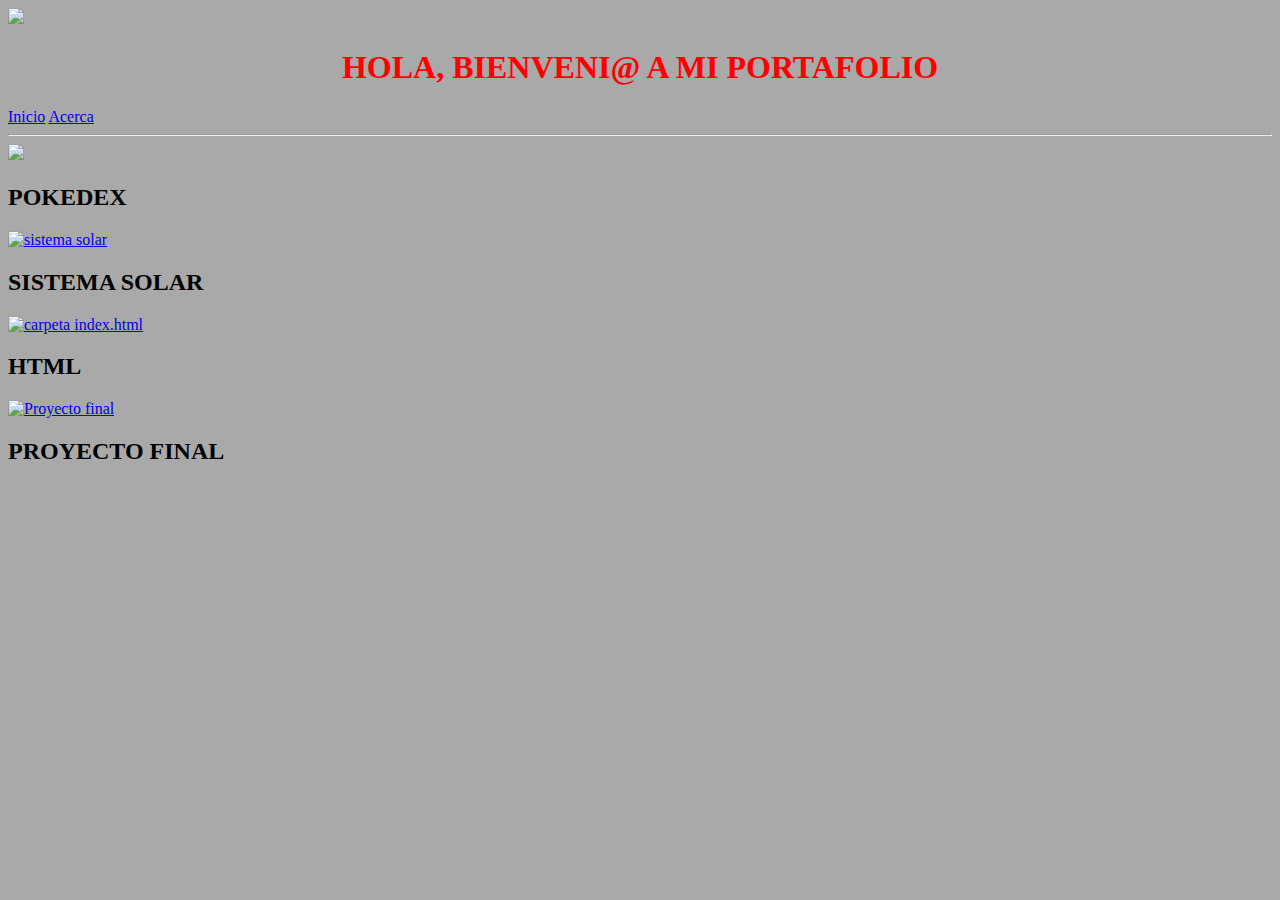
==== index.html @ 18ec170d "commit-cambiar nombre" ====
<!DOCTYPEhtml>
<html lang="es">
<head>
    <juego de caracteres meta="UTF-8">
    <meta http-equiv="X-UA-Compatible" content="IE=edge">
    <meta name="viewport" content="width=device-width, initial-scale=1.0">
    <img src="logo7_18_17114.png", wind="100", height="100",>
    <title style="color:red ; font-size: 100cm;">MI PORTAFOLIO</title>
    <h1 style="color: red; text-align: center;">HOLA, BIENVENI@ A MI PORTAFOLIO</h1>
    <nav>
        <a href="·">Inicio</a>
        <a href="·">Acerca</a>
      </nav>
    </head>
<body style="background-color:#a9a9a9;">
   

<hr>
<div>
<a href="POKEDEX index.html"><img src="800px-Gen_I_Pokedex.png", wind=200, height=200 ,alt="apipokedex", mouse enter="backgroun-color=red"></a><h2>POKEDEX</h2>
<a href="sistema_solar.html"><img src="solar-system-4947216_960_720.webp", wind=200, height=200, alt="sistema solar"></a><h2>SISTEMA SOLAR</h2>
<a href="index.html"><img src="carpeta windows.old 2.png", wind=200, height=200, alt="carpeta index.html"></a><h2>HTML</h2>
<a href="proyecto final index.html"><img src="interrogacion.webp",  wind=200, heght=200, alt="Proyecto final"></a><h2>PROYECTO FINAL</h2>
  


</div>




</body>
</html>
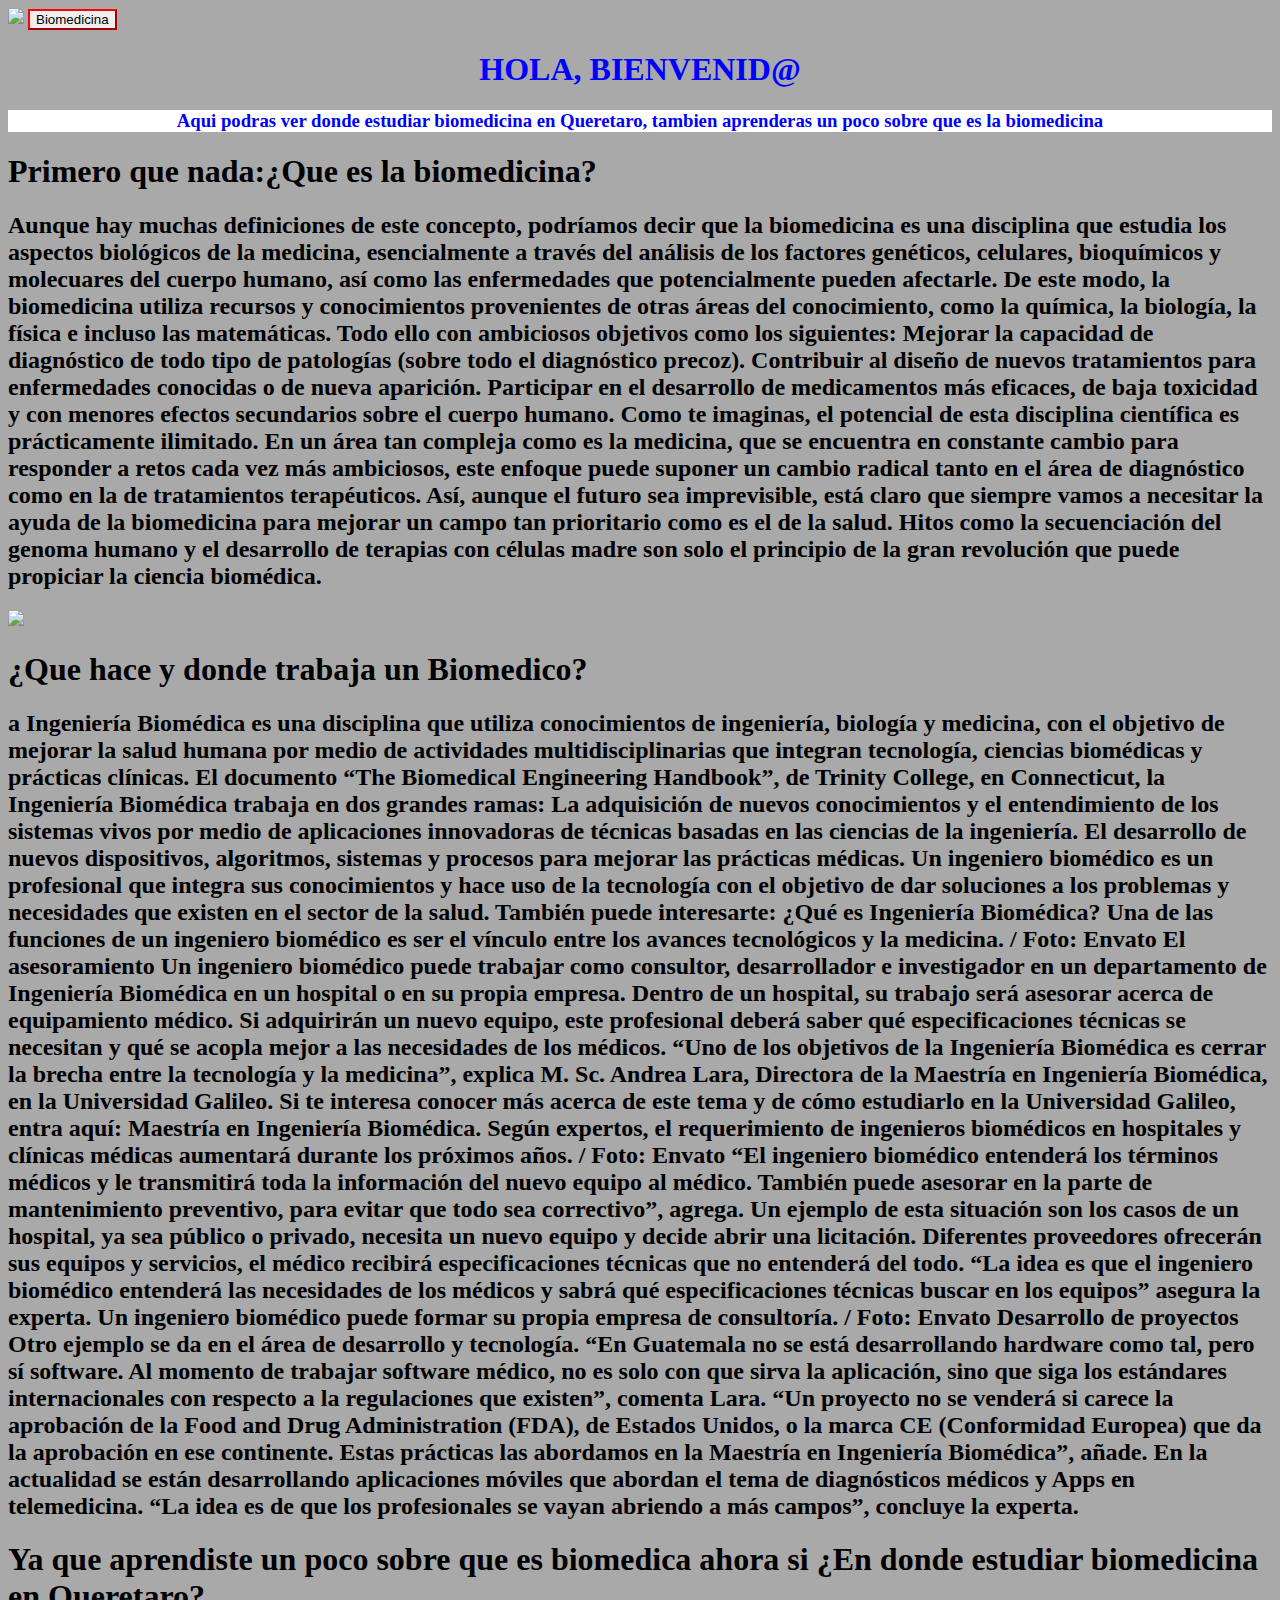
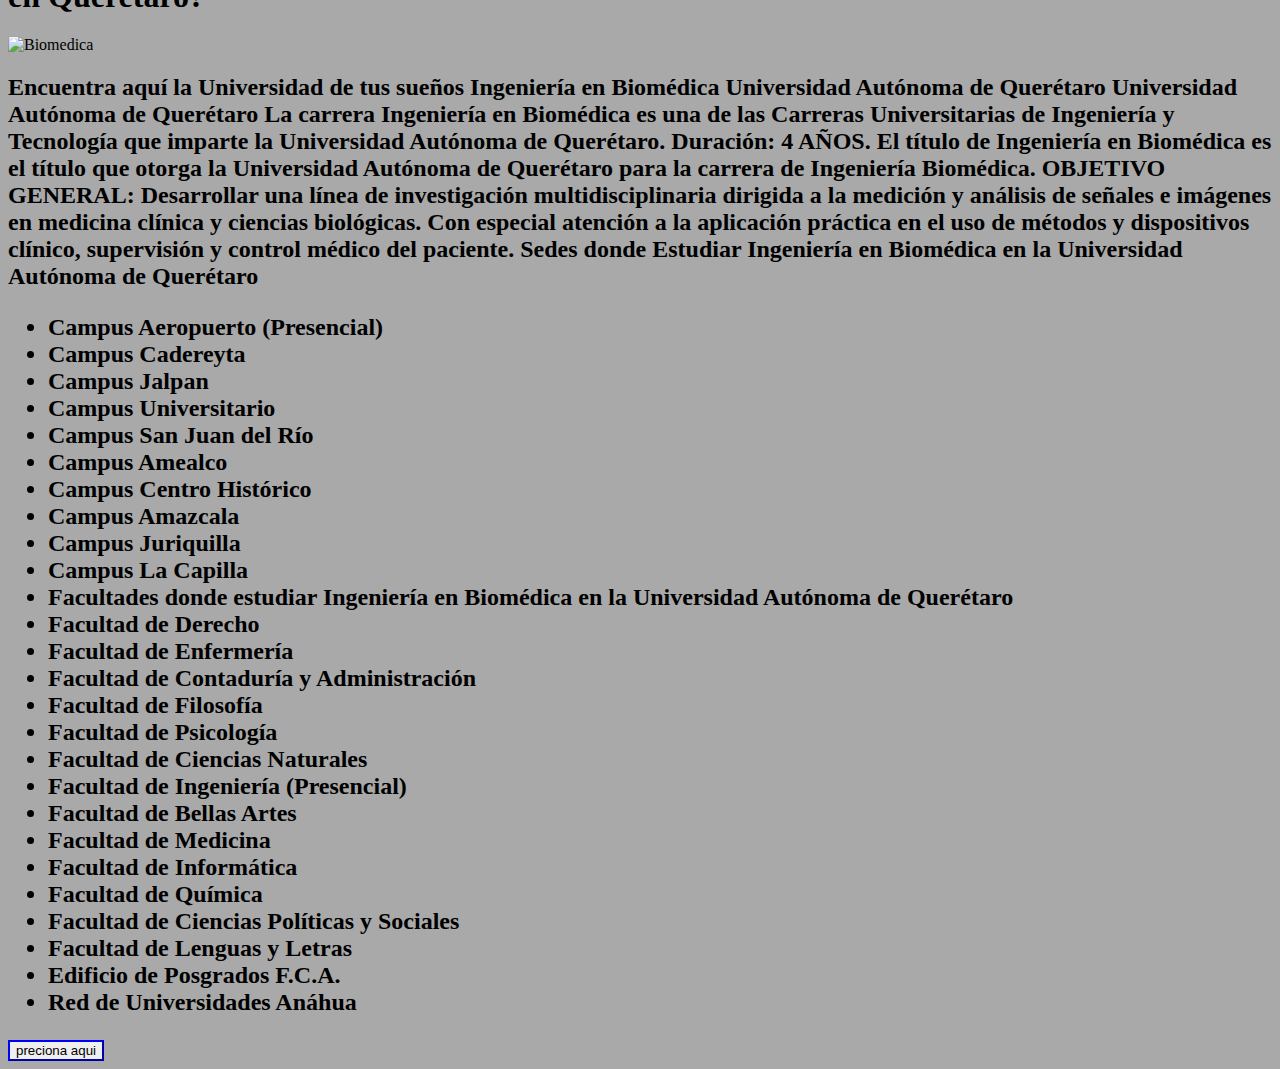
==== commit 1a1b2854: "commit-cambiar nombre" ====
--- a/index.html
+++ b/index.html
@@ -1,32 +1,179 @@
-<!DOCTYPEhtml>
+<!DOCTYPE html>
 <html lang="es">
 <head>
-    <juego de caracteres meta="UTF-8">
+    <meta charset="UTF-8">
     <meta http-equiv="X-UA-Compatible" content="IE=edge">
     <meta name="viewport" content="width=device-width, initial-scale=1.0">
     <img src="logo7_18_17114.png", wind="100", height="100",>
-    <title style="color:red ; font-size: 100cm;">MI PORTAFOLIO</title>
-    <h1 style="color: red; text-align: center;">HOLA, BIENVENI@ A MI PORTAFOLIO</h1>
-    <nav>
-        <a href="·">Inicio</a>
-        <a href="·">Acerca</a>
-      </nav>
-    </head>
+    <title>Bimedicina</title>
+    <button style="border-color:red ; ">Biomedicina</button>
+</head>
 <body style="background-color:#a9a9a9;">
-   
+  
+<h1 style="color: blue; text-align: center;">HOLA, BIENVENID@</h1>
+ <h3 style=" text-align: center ;color:blue; background-color: white;">Aqui  podras ver donde estudiar biomedicina en Queretaro, tambien aprenderas un poco sobre que es la biomedicina</h3>
+ <h1 style="color: black;">Primero que nada:¿Que es la biomedicina?</h1>
+ <h2 style="color: black;">Aunque hay muchas definiciones de este concepto, podríamos decir que la biomedicina es una disciplina que estudia los aspectos biológicos de la medicina, esencialmente a través del análisis de los factores genéticos, celulares, bioquímicos y molecuares del cuerpo humano, así como las enfermedades que potencialmente pueden afectarle.
 
-<hr>
-<div>
-<a href="POKEDEX index.html"><img src="800px-Gen_I_Pokedex.png", wind=200, height=200 ,alt="apipokedex", mouse enter="backgroun-color=red"></a><h2>POKEDEX</h2>
-<a href="sistema_solar.html"><img src="solar-system-4947216_960_720.webp", wind=200, height=200, alt="sistema solar"></a><h2>SISTEMA SOLAR</h2>
-<a href="index.html"><img src="carpeta windows.old 2.png", wind=200, height=200, alt="carpeta index.html"></a><h2>HTML</h2>
-<a href="proyecto final index.html"><img src="interrogacion.webp",  wind=200, heght=200, alt="Proyecto final"></a><h2>PROYECTO FINAL</h2>
-  
+    De este modo, la biomedicina utiliza recursos y conocimientos provenientes de otras áreas del conocimiento, como la química, la biología, la física e incluso las matemáticas.
+    
+    Todo ello con ambiciosos objetivos como los siguientes:
+    
+    Mejorar la capacidad de diagnóstico de todo tipo de patologías (sobre todo el diagnóstico precoz).
+    Contribuir al diseño de nuevos tratamientos para enfermedades conocidas o de nueva aparición.
+    Participar en el desarrollo de medicamentos más eficaces, de baja toxicidad y con menores efectos secundarios sobre el cuerpo humano.
+    Como te imaginas, el potencial de esta disciplina científica es prácticamente ilimitado. En un área tan compleja como es la medicina, que se encuentra en constante cambio para responder a retos cada vez más ambiciosos, este enfoque puede suponer un cambio radical tanto en el área de diagnóstico como en la de tratamientos terapéuticos.
+    
+    Así, aunque el futuro sea imprevisible, está claro que siempre vamos a necesitar la ayuda de la biomedicina para mejorar un campo tan prioritario como es el de la salud.
+    
+    Hitos como la secuenciación del genoma humano y el desarrollo de terapias con células madre son solo el principio de la gran revolución que puede propiciar la ciencia biomédica.</h2>
+ <img src="BIOMEDICA_HEADING1-2048x672.png", ,wind=300, height=300,alt=Biomedica>
+ <h1 style="color:black ;">¿Que hace y donde trabaja un Biomedico?</h1>
+ <h2 style="color: black ;">a Ingeniería Biomédica es una disciplina que utiliza conocimientos de ingeniería, biología y medicina, con el objetivo de mejorar la salud humana por medio de actividades multidisciplinarias que integran tecnología, ciencias biomédicas y prácticas clínicas.
+
+    El documento “The Biomedical Engineering Handbook”, de Trinity College, en Connecticut, la Ingeniería Biomédica trabaja en dos grandes ramas:
+    
+    La adquisición de nuevos conocimientos y el entendimiento de los sistemas vivos por medio de aplicaciones innovadoras de técnicas basadas en las ciencias de la ingeniería.
+    El desarrollo de nuevos dispositivos, algoritmos, sistemas y procesos para mejorar las prácticas médicas.
+    Un ingeniero biomédico es un profesional que integra sus conocimientos y hace uso de la tecnología con el objetivo de dar soluciones a los problemas y necesidades que existen en el sector de la salud. 
+    
+    También puede interesarte: ¿Qué es Ingeniería Biomédica?
+    
+    
+    Una de las funciones de un ingeniero biomédico es ser el vínculo entre los avances tecnológicos y la medicina. / Foto: Envato
+    El asesoramiento
+    Un ingeniero biomédico puede trabajar como consultor, desarrollador e investigador en un departamento de Ingeniería Biomédica en un hospital o en su propia empresa.
+    
+    Dentro de un hospital, su trabajo será asesorar acerca de equipamiento médico. Si adquirirán un nuevo equipo, este profesional deberá saber qué especificaciones técnicas se necesitan y qué se acopla mejor a las necesidades de los médicos.
+    
+    “Uno de los objetivos de la Ingeniería Biomédica es cerrar la brecha entre la tecnología y la medicina”, explica M. Sc. Andrea Lara, Directora de la Maestría en Ingeniería Biomédica, en la Universidad Galileo.
+    
+    Si te interesa conocer más acerca de este tema y de cómo estudiarlo en la Universidad Galileo, entra aquí: Maestría en Ingeniería Biomédica.
+    
+    
+    Según expertos, el requerimiento de ingenieros biomédicos en hospitales y clínicas médicas aumentará durante los próximos años. / Foto: Envato
+    “El ingeniero biomédico entenderá los términos médicos y le transmitirá toda la información del nuevo equipo al médico. También puede asesorar en la parte de mantenimiento preventivo, para evitar que todo sea correctivo”, agrega. 
+    
+    Un ejemplo de esta situación son los casos de un hospital, ya sea público o privado, necesita un nuevo equipo y decide abrir una licitación. Diferentes proveedores ofrecerán sus equipos y servicios, el médico recibirá especificaciones técnicas que no entenderá del todo. 
+    
+    “La idea es que el ingeniero biomédico  entenderá las necesidades de los médicos y  sabrá qué especificaciones técnicas buscar en los equipos” asegura la experta.
+    
+    
+    Un ingeniero biomédico puede formar su propia empresa de consultoría. / Foto: Envato
+    Desarrollo de proyectos
+    Otro ejemplo se da en el área de desarrollo y tecnología. 
+    
+    “En Guatemala no se está desarrollando hardware como tal, pero sí software. Al momento de trabajar software médico, no es solo con que sirva la aplicación, sino que siga los estándares internacionales con respecto a la regulaciones que existen”, comenta Lara. 
+    
+    “Un proyecto no se venderá si carece la aprobación de la Food and Drug Administration (FDA), de Estados Unidos, o la marca CE (Conformidad Europea) que da la aprobación en ese continente. Estas prácticas las abordamos en la Maestría en Ingeniería Biomédica”, añade.
+    
+    En la actualidad se están desarrollando aplicaciones móviles que abordan el tema de diagnósticos médicos y Apps en telemedicina. 
+    
+    “La idea es de que los profesionales se vayan abriendo a más campos”, concluye la experta.</h2>
+    <h1>Ya que aprendiste un poco sobre que es biomedica ahora si ¿En donde estudiar biomedicina en Queretaro?</h1>
+    <img src="ING_BIOMEDICA.webp",wind=400, height=400, alt="Biomedica">
+<h2 style="color:black ;">
+    Encuentra aquí la Universidad de tus sueños
+    
+    
+    Ingeniería en Biomédica
+    Universidad Autónoma de Querétaro
+        
+    
+    Universidad Autónoma de Querétaro
+    La carrera Ingeniería en Biomédica es una de las Carreras Universitarias de Ingeniería y Tecnología que imparte la Universidad Autónoma de Querétaro.
+    
+    Duración: 4 AÑOS.
+    
+    El título de Ingeniería en Biomédica es el título que otorga la Universidad Autónoma de Querétaro para la carrera de Ingeniería Biomédica.
+    
+     
+    OBJETIVO GENERAL:
+    Desarrollar una línea de investigación multidisciplinaria dirigida a la medición y análisis de señales e imágenes en medicina clínica y ciencias biológicas. Con especial atención a la aplicación práctica en el uso de métodos y dispositivos clínico, supervisión y control médico del paciente.
+    Sedes donde Estudiar Ingeniería en Biomédica en la Universidad Autónoma de Querétaro
+    <ul>
+       
+    <li>Campus Aeropuerto (Presencial) </li>
+    <li>Campus Cadereyta</li>
+  <li>  Campus Jalpan </li>
+ <li>   Campus Universitario </li>
+   <li> Campus San Juan del Río</li>
+   <li> Campus Amealco</li>
+   <li> Campus Centro Histórico</li>
+    <li>Campus Amazcala</li>
+    <li>Campus Juriquilla</li>
+    <li>Campus La Capilla</li>
+   <li> Facultades donde estudiar Ingeniería en Biomédica en la Universidad Autónoma de Querétaro</li>
+   <li> Facultad de Derecho</li>
+  <li> Facultad de Enfermería</li>
+   <li> Facultad de Contaduría y Administración</li>
+   <li> Facultad de Filosofía</li>
+    <li>Facultad de Psicología</li>
+    <li>Facultad de Ciencias Naturales</li>
+    <li>Facultad de Ingeniería (Presencial)</li>
+   <li> Facultad de Bellas Artes</li>
+   <li> Facultad de Medicina</li>
+    <li>Facultad de Informática</li>
+   <li> Facultad de Química</li>
+   <li> Facultad de Ciencias Políticas y Sociales</li>
+   <li> Facultad de Lenguas y Letras</li>
+    <li>Edificio de Posgrados F.C.A.</li>
+    <li>Red de Universidades Anáhua</li>
+    </ul>
+</h2>
+
+<button style="border-color:blue;  ">preciona aqui  </button>
+<script>
+ 
+
+const ul= document.getElementById("BIOMEDICINA")
+const url="http://127.0.0.1:5500/json"
+let biomedicina = "info";
+fetch(url + biomedicina)
+.then(function( response){
+ return response.json();
+})
+
+.then(fuction(data){
+
+    
+    let li = crearNudo ("li");
+    let figure = crearNudo ("figure");
+    let info = crearNudo("info");
+    let id = crearNudo("id");
+    figure.src = data.sprites.font_default;
+    nombre.innerHTML = data.name;
+    id.innerHTML = data.id + "-";
+    adjuntar(li, figure);
+    adjuntar(li, info);
+    adjuntar(li,id);
+    adjuntar(ul, li);
 
 
-</div>
 
+});
+function crearNudo(elemento);{
+    return document.createElement(elemento)}
 
+function adjuntar(padre , hijo){
+    return padre. appendChild(hijo);
+})
+
+.catch(function(error){
+    console.long(error);   
+});
+function crearNudo(elemento);{
+    return document.createElement(elemento)}
+
+function adjuntar(padre , hijo){
+    return padre. appendChild(hijo);
+}
+
+</script>
+
+    
+    
+    
 
 
 </body>
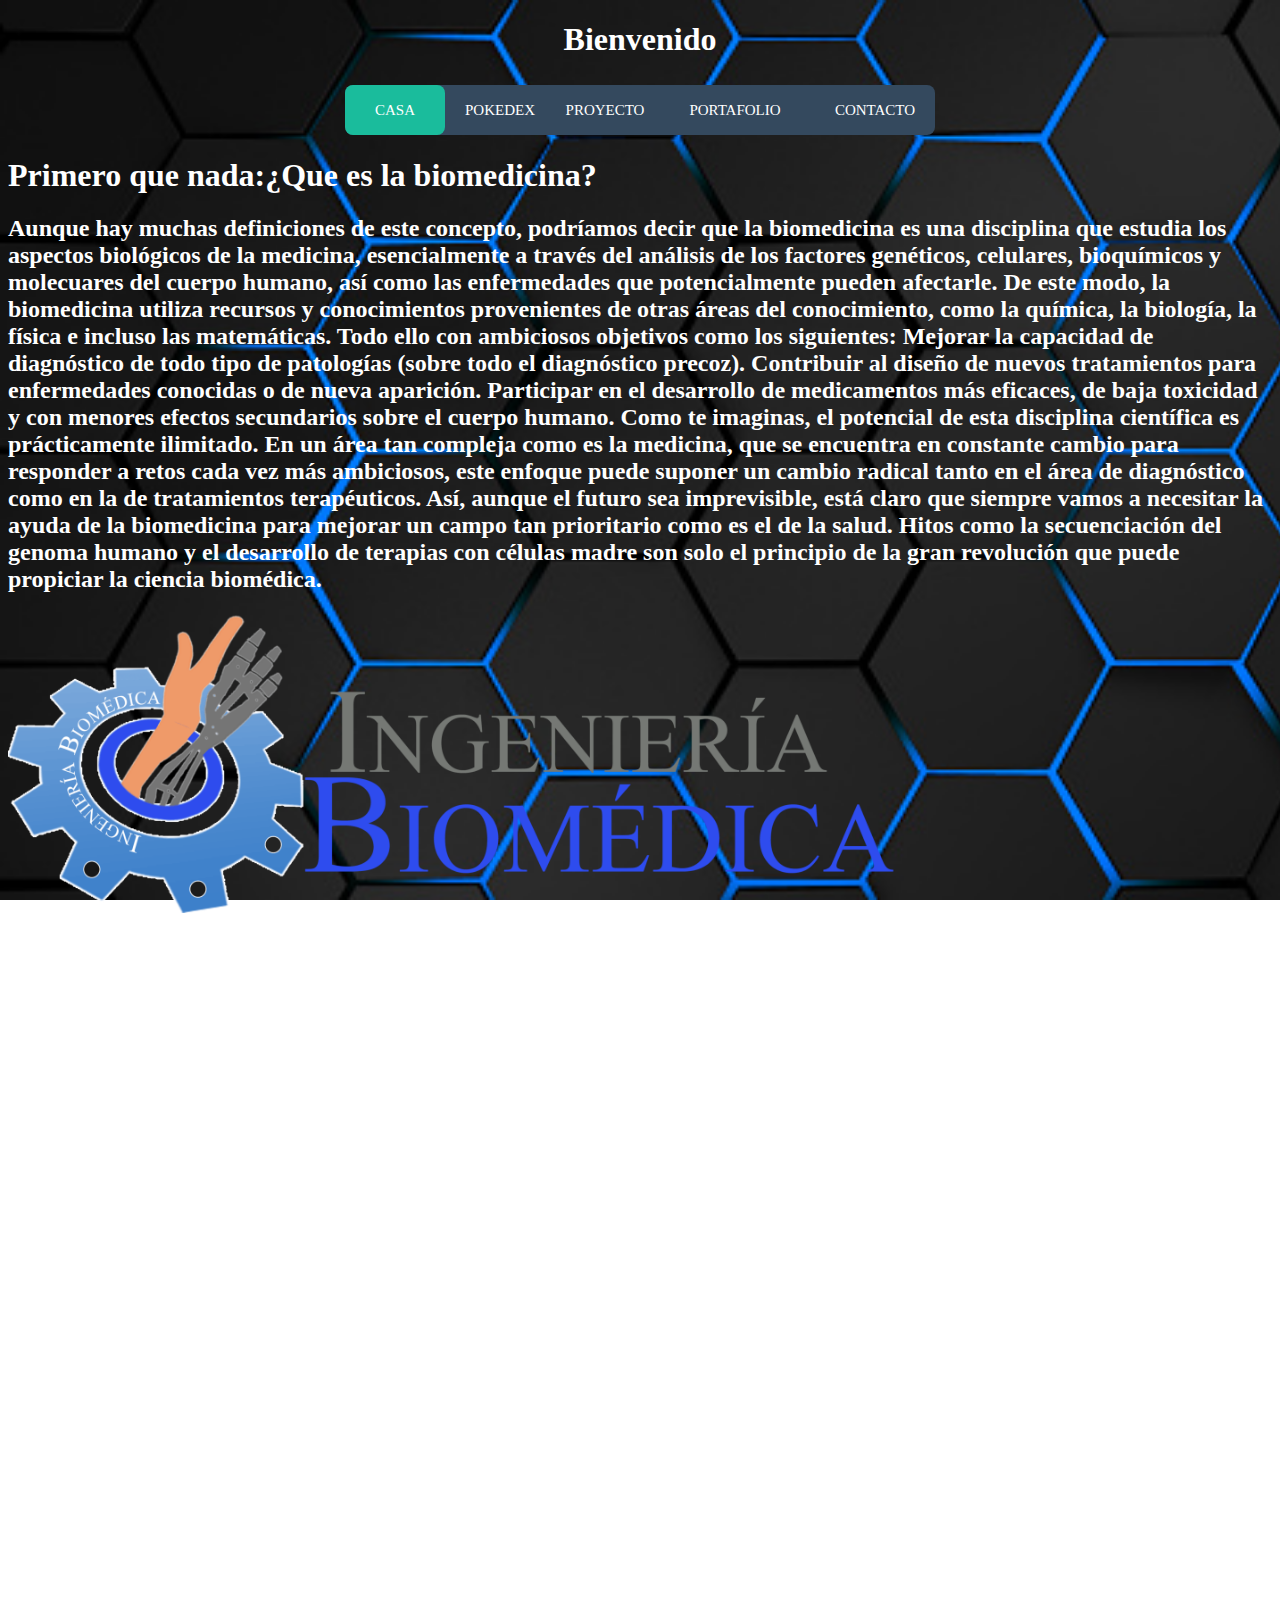
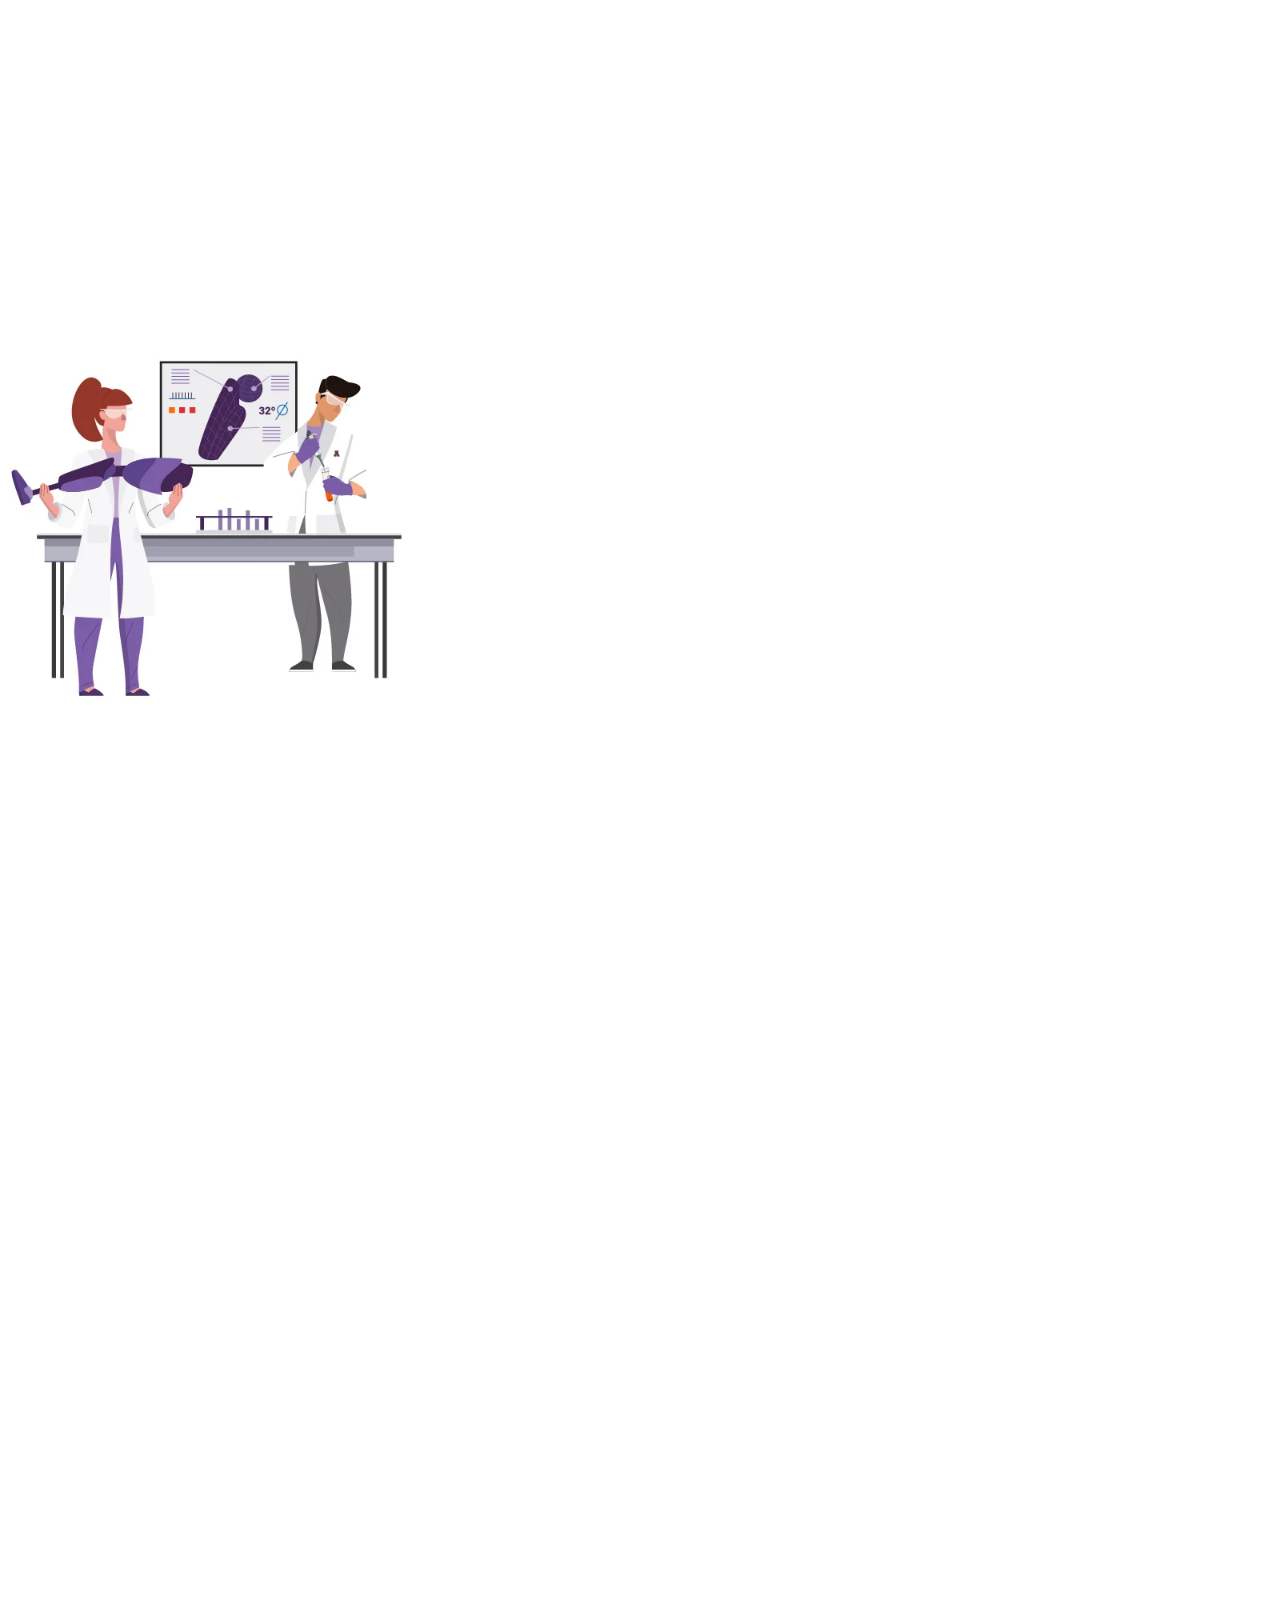
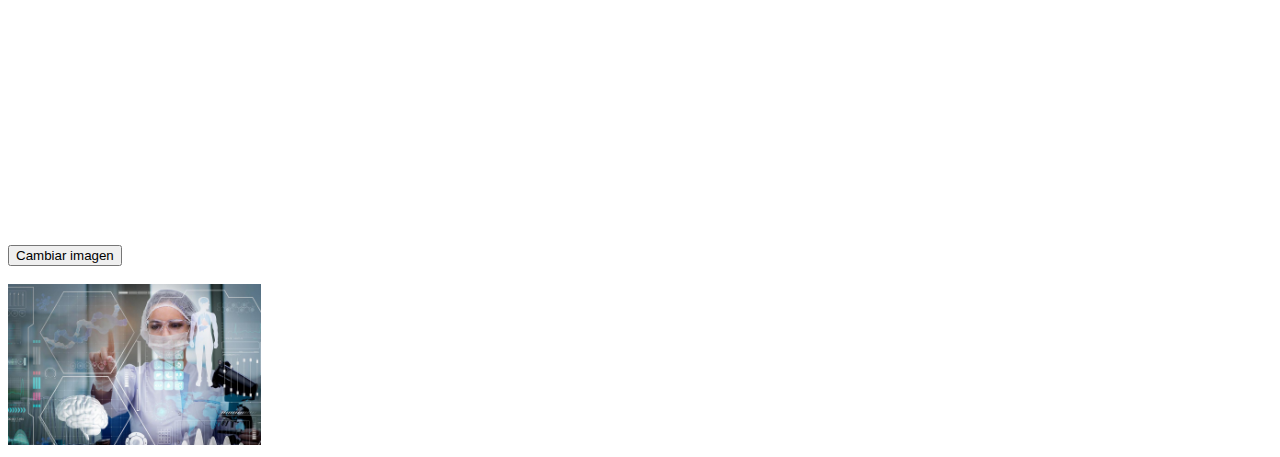
==== commit ed2a92e9: "commit-archivos" ====
--- a/index.html
+++ b/index.html
@@ -1,19 +1,24 @@
 <!DOCTYPE html>
-<html lang="es">
+<html lang="en">
 <head>
-    <meta charset="UTF-8">
-    <meta http-equiv="X-UA-Compatible" content="IE=edge">
-    <meta name="viewport" content="width=device-width, initial-scale=1.0">
-    <img src="logo7_18_17114.png", wind="100", height="100",>
-    <title>Bimedicina</title>
-    <button style="border-color:red ; ">Biomedicina</button>
+<link rel="stylesheet" href="index.css">
+    <title>Document</title>
+        
 </head>
-<body style="background-color:#a9a9a9;">
-  
-<h1 style="color: blue; text-align: center;">HOLA, BIENVENID@</h1>
- <h3 style=" text-align: center ;color:blue; background-color: white;">Aqui  podras ver donde estudiar biomedicina en Queretaro, tambien aprenderas un poco sobre que es la biomedicina</h3>
- <h1 style="color: black;">Primero que nada:¿Que es la biomedicina?</h1>
- <h2 style="color: black;">Aunque hay muchas definiciones de este concepto, podríamos decir que la biomedicina es una disciplina que estudia los aspectos biológicos de la medicina, esencialmente a través del análisis de los factores genéticos, celulares, bioquímicos y molecuares del cuerpo humano, así como las enfermedades que potencialmente pueden afectarle.
+<body>
+    <h1 style="text-align:center ;">Bienvenido</h1><div class="menu1">
+        <nav>
+            <a href="https://github.com/Dorian246">Casa</a>
+            <a href="https://dorian246.github.io/pokedex2.0/">Pokedex</a>
+            <a href="https://dorian246.github.io/MiProyectoWeb/">proyecto</a>
+            <a href="https://dorian246.github.io/Dorian246/">Portafolio</a>
+            <a href="https://dorian246.github.io/contacto/">Contacto</a>
+            <div class="animation start-home"></div>
+        </nav>
+        </div>
+      
+ <h1>Primero que nada:¿Que es la biomedicina?</h1>
+ <h2>Aunque hay muchas definiciones de este concepto, podríamos decir que la biomedicina es una disciplina que estudia los aspectos biológicos de la medicina, esencialmente a través del análisis de los factores genéticos, celulares, bioquímicos y molecuares del cuerpo humano, así como las enfermedades que potencialmente pueden afectarle.
 
     De este modo, la biomedicina utiliza recursos y conocimientos provenientes de otras áreas del conocimiento, como la química, la biología, la física e incluso las matemáticas.
     
@@ -28,8 +33,8 @@
     
     Hitos como la secuenciación del genoma humano y el desarrollo de terapias con células madre son solo el principio de la gran revolución que puede propiciar la ciencia biomédica.</h2>
  <img src="BIOMEDICA_HEADING1-2048x672.png", ,wind=300, height=300,alt=Biomedica>
- <h1 style="color:black ;">¿Que hace y donde trabaja un Biomedico?</h1>
- <h2 style="color: black ;">a Ingeniería Biomédica es una disciplina que utiliza conocimientos de ingeniería, biología y medicina, con el objetivo de mejorar la salud humana por medio de actividades multidisciplinarias que integran tecnología, ciencias biomédicas y prácticas clínicas.
+ <h1>¿Que hace y donde trabaja un Biomedico?</h1>
+ <h2>a Ingeniería Biomédica es una disciplina que utiliza conocimientos de ingeniería, biología y medicina, con el objetivo de mejorar la salud humana por medio de actividades multidisciplinarias que integran tecnología, ciencias biomédicas y prácticas clínicas.
 
     El documento “The Biomedical Engineering Handbook”, de Trinity College, en Connecticut, la Ingeniería Biomédica trabaja en dos grandes ramas:
     
@@ -72,7 +77,7 @@
     “La idea es de que los profesionales se vayan abriendo a más campos”, concluye la experta.</h2>
     <h1>Ya que aprendiste un poco sobre que es biomedica ahora si ¿En donde estudiar biomedicina en Queretaro?</h1>
     <img src="ING_BIOMEDICA.webp",wind=400, height=400, alt="Biomedica">
-<h2 style="color:black ;">
+<h2>
     Encuentra aquí la Universidad de tus sueños
     
     
@@ -121,60 +126,20 @@
     <li>Red de Universidades Anáhua</li>
     </ul>
 </h2>
-
-<button style="border-color:blue;  ">preciona aqui  </button>
-<script>
- 
-
-const ul= document.getElementById("BIOMEDICINA")
-const url="http://127.0.0.1:5500/json"
-let biomedicina = "info";
-fetch(url + biomedicina)
-.then(function( response){
- return response.json();
-})
-
-.then(fuction(data){
-
-    
-    let li = crearNudo ("li");
-    let figure = crearNudo ("figure");
-    let info = crearNudo("info");
-    let id = crearNudo("id");
-    figure.src = data.sprites.font_default;
-    nombre.innerHTML = data.name;
-    id.innerHTML = data.id + "-";
-    adjuntar(li, figure);
-    adjuntar(li, info);
-    adjuntar(li,id);
-    adjuntar(ul, li);
+<br>
+<br>
+<br>
+<br>
+ <h3>Presiona este boton para cambiar de imagen</h3>
+        <button onclick="cambiar();">Cambiar imagen</button></p>
+        <br>
+        <br>
+       
+<div id="I"><img id="ia" alt="Cambiar Imagen " src="images (78).jpeg" /></div>
 
 
-
-});
-function crearNudo(elemento);{
-    return document.createElement(elemento)}
-
-function adjuntar(padre , hijo){
-    return padre. appendChild(hijo);
-})
-
-.catch(function(error){
-    console.long(error);   
-});
-function crearNudo(elemento);{
-    return document.createElement(elemento)}
-
-function adjuntar(padre , hijo){
-    return padre. appendChild(hijo);
-}
-
-</script>
-
-    
-    
-    
+<script type="text/javascript" src="index.js"></script>    
+</body>
 
 
-</body>
-</html>
+</html>--- a/index.css
+++ b/index.css
@@ -0,0 +1,109 @@
+body{
+    background-image: url('fongo.jpg');
+    background-repeat: no-repeat;
+    background-attachment: fixed;
+    background-size: cover;
+    color: white;
+}
+
+nav {
+	margin: 27px auto 0;
+
+	position: relative;
+	width: 590px;
+	height: 50px;
+	background-color: #34495e;
+	border-radius: 8px;
+	font-size: 0;
+}
+nav a {
+	line-height: 50px;
+	height: 100%;
+	font-size: 15px;
+	display: inline-block;
+	position: relative;
+	z-index: 1;
+	text-decoration: none;
+	text-transform: uppercase;
+	text-align: center;
+	color: white;
+	cursor: pointer;
+}
+nav .animation {
+	position: absolute;
+	height: 100%;
+	top: 0;
+	z-index: 0;
+	transition: all .5s ease 0s;
+	border-radius: 8px;
+}
+a:nth-child(1) {
+	width: 100px;
+}
+a:nth-child(2) {
+	width: 110px;
+}
+a:nth-child(3) {
+	width: 100px;
+}
+a:nth-child(4) {
+	width: 160px;
+}
+a:nth-child(5) {
+	width: 120px;
+}
+nav .start-home, a:nth-child(1):hover~.animation {
+	width: 100px;
+	left: 0;
+	background-color: #1abc9c;
+}
+nav .start-about, a:nth-child(2):hover~.animation {
+	width: 110px;
+	left: 100px;
+	background-color: #e74c3c;
+}
+nav .start-blog, a:nth-child(3):hover~.animation {
+	width: 100px;
+	left: 210px;
+	background-color: #3498db;
+}
+nav .start-portefolio, a:nth-child(4):hover~.animation {
+	width: 160px;
+	left: 310px;
+	background-color: #9b59b6;
+}
+nav .start-contact, a:nth-child(5):hover~.animation {
+	width: 120px;
+	left: 470px;
+	background-color: #e67e22;
+}
+
+
+
+
+p {
+    position: absolute;
+    bottom: 20px;
+    width: 100%;
+    text-align: center;
+    color: #ecf0f1;
+    font-family: 'Cherry Swash',cursive;
+    font-size: 16px;
+}
+
+span {
+    color: #2BD6B4;
+}
+
+h2{
+    color: white;
+}
+
+ 
+#ia{
+    width: 20%;
+    height: 20%;
+}
+#I{
+	bottom: 10px;
+}